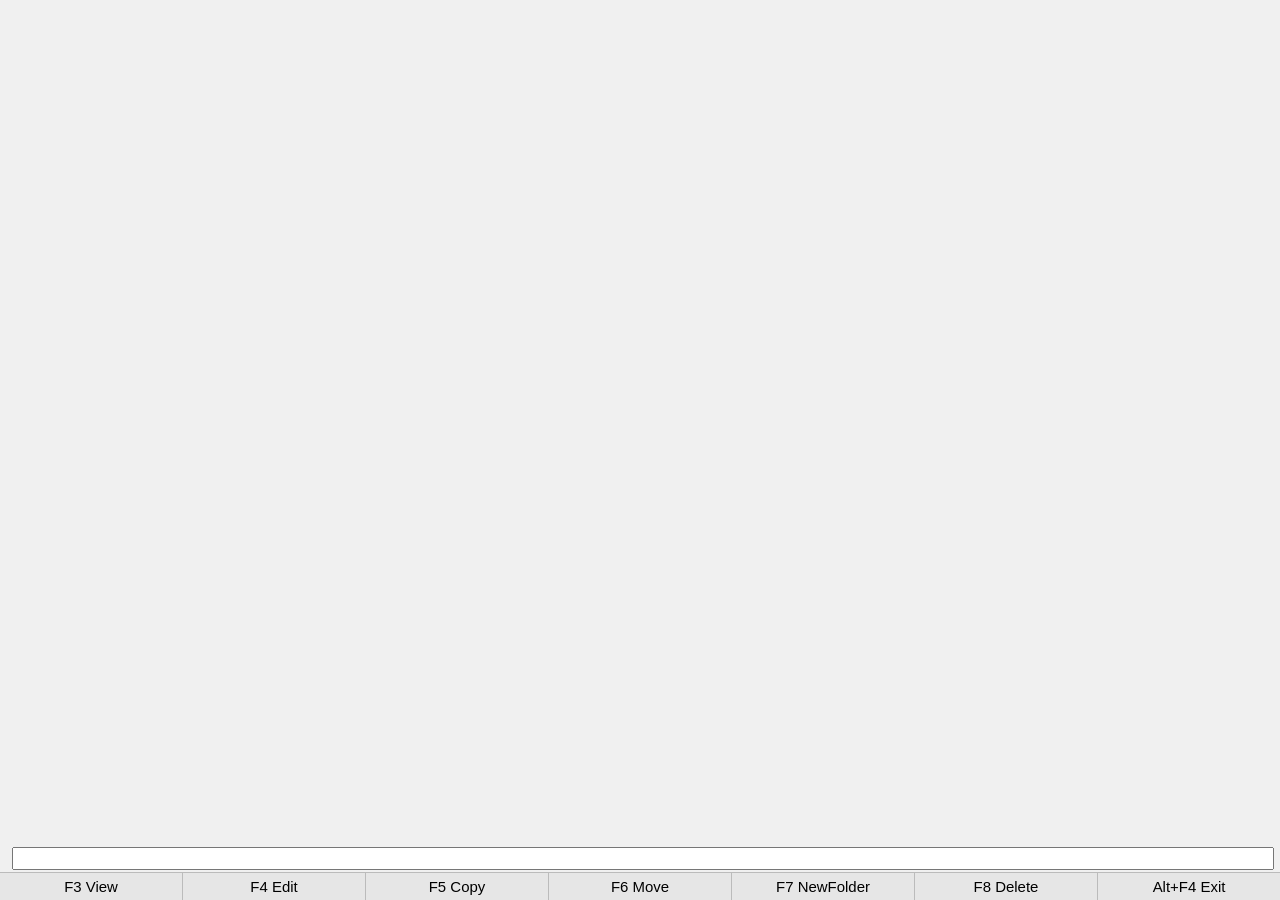
==== ui/index.html @ a7cdf6e3 "fxfm 0.1.0: first public version Total Commander-style dual-panel file manager for macOS (Rust + Tau" ====
<!doctype html>
<html lang="en">
<head>
<meta charset="utf-8">
<meta name="viewport" content="width=device-width, initial-scale=1">
<title>fxfm</title>
<link rel="stylesheet" href="style.css">
<script type="module" src="app.js"></script>
</head>
<body>
<div id="main">
  <div class="panes">
    <div id="left"></div>
    <div id="right"></div>
  </div>
  <div class="cmd" id="cmdline"><span class="prompt" id="prompt"></span><input id="cmdinput" type="text" spellcheck="false" autocomplete="off" aria-label="Command line"></div>
  <div class="player off" id="player" aria-live="polite">
    <span class="name"></span><span class="clock"></span><span class="codec"></span>
    <div class="bar" title="Click to seek"><div></div></div>
    <span class="close" title="Stop">×</span>
  </div>
  <div class="fkeys" id="fkeys">
    <div data-cmd="cm_view">F3 View</div>
    <div data-cmd="cm_edit">F4 Edit</div>
    <div data-cmd="cm_copy">F5 Copy</div>
    <div data-cmd="cm_move">F6 Move</div>
    <div data-cmd="cm_mkdir">F7 NewFolder</div>
    <div data-cmd="cm_delete">F8 Delete</div>
    <div data-cmd="cm_exit">Alt+F4 Exit</div>
  </div>
</div>
</body>
</html>
---- ui/style.css ----
:root {
  --c-normal: #ffffff;
  --c-hidden: #9a9a9a;
  --c-archive: #ff6a4d;
  --c-media: #8a8aff;
  --c-marked: #ff4d4d;
  --c-background: #000000;
  --c-cursor: #555555;
  --font-size: 17px;
  --row-h: 25px;
  --chrome: #f0f0f0;
  --chrome-font: calc(var(--font-size) * 0.88);
  --active: #2f6fd0;
}

html, body {
  margin: 0;
  height: 100%;
  overflow: hidden;
  background: var(--chrome);
  color: #000;
  font-family: -apple-system, "Segoe UI", sans-serif;
  font-size: var(--chrome-font);
  user-select: none;
  -webkit-user-select: none;
  cursor: default;
}

#main {
  display: flex;
  flex-direction: column;
  height: 100%;
}

.panes {
  flex: 1;
  min-height: 0;
  display: flex;
  gap: 4px;
  padding: 3px;
}

.pane {
  flex: 1 1 0;
  min-width: 0;
  display: flex;
  flex-direction: column;
}

.drives {
  display: flex;
  flex-wrap: wrap;
  gap: 4px;
  padding: 3px 2px;
}

.drive {
  padding: 1px 7px;
  border: 1px solid transparent;
  border-radius: 3px;
  white-space: nowrap;
}

.drive:hover { border-color: #bbb; }
.drive.on { background: #cfe3fb; border-color: #8ab4e8; }

.pathrow {
  display: flex;
  align-items: center;
  gap: 8px;
  padding: 2px 2px 3px;
  white-space: nowrap;
}

.combo {
  border: 1px solid #aaa;
  background: #fff;
  padding: 0 18px 0 6px;
  position: relative;
}

.combo::after {
  content: "⌄";
  position: absolute;
  right: 4px;
  top: -3px;
}

.pathrow .free {
  flex: 1;
  overflow: hidden;
  text-overflow: ellipsis;
}

.tool { padding: 0 4px; border: 1px solid transparent; }
.tool:hover { border-color: #bbb; }

.cur {
  background: #fff;
  font-size: calc(var(--font-size) * 0.82);
  padding: 1px 6px;
  border: 1px solid #999;
  white-space: nowrap;
  overflow: hidden;
  text-overflow: ellipsis;
}

.cur.active { background: var(--active); color: #fff; }

.list {
  flex: 1;
  min-height: 0;
  position: relative;
  overflow-y: auto;
  overflow-x: hidden;
  background: var(--c-background);
  font-size: var(--font-size);
  line-height: var(--row-h);
}

.spacer { width: 1px; }

.rows {
  position: absolute;
  top: 0;
  left: 0;
  right: 0;
  will-change: transform;
}

.r {
  height: var(--row-h);
  padding: 0 6px;
  white-space: nowrap;
  overflow: hidden;
  text-overflow: ellipsis;
  color: var(--c-normal);
}

.r i {
  font-style: normal;
  display: inline-block;
  width: 1.3em;
}

.r.hid { color: var(--c-hidden); }
.r.arc { color: var(--c-archive); }
.r.med { color: var(--c-media); }
.r.mark { color: var(--c-marked); font-weight: 600; }
.r.sel { background: var(--c-cursor); }
.r.droptarget { outline: 2px solid var(--active); outline-offset: -2px; }
.rows { -webkit-user-drag: none; }
.pane.droptarget { outline: 2px solid var(--active); outline-offset: 1px; }
body.dragging, body.dragging * { cursor: copy !important; }

.status {
  display: flex;
  gap: 20px;
  padding: 3px 6px;
  white-space: nowrap;
  min-height: 1.3em;
}

.status .n {
  flex: 1;
  overflow: hidden;
  text-overflow: ellipsis;
}

.cmd {
  display: flex;
  align-items: center;
  gap: 6px;
  padding: 2px 6px;
}

.cmd.off { display: none; }
.cmd .prompt { white-space: nowrap; }
.cmd input { flex: 1; font-size: var(--chrome-font); }

/* F3 audio: one thin row above the function keys while playing or after an error. */
.player {
  display: flex;
  align-items: center;
  gap: 10px;
  padding: 1px 6px;
  border-top: 1px solid #bbb;
  white-space: nowrap;
  font-size: calc(var(--chrome-font) * 0.92);
}
.player.off { display: none; }
.player.error { color: #b00000; }
.player .name { overflow: hidden; text-overflow: ellipsis; min-width: 4em; flex: 0 1 auto; }
.player .clock { font-variant-numeric: tabular-nums; }
.player .codec { color: #555; overflow: hidden; text-overflow: ellipsis; flex: 0 1 auto; }
.player .bar { flex: 1 1 8em; height: 4px; background: #d0d0d0; cursor: pointer; padding: 3px 0; background-clip: content-box; }
.player .bar.off { visibility: hidden; }
.player .bar > div { height: 100%; width: 0; background: var(--active); }
.player .close { cursor: pointer; padding: 0 4px; }
.player .close:hover { background: #d0d0d0; }

.fkeys {
  display: flex;
  background: #e6e6e6;
  border-top: 1px solid #bbb;
}

.fkeys div {
  flex: 1;
  text-align: center;
  padding: 5px 0;
  border-right: 1px solid #bbb;
}

.fkeys div:last-child { border-right: none; }
.fkeys div:active { background: #d0d0d0; }

/* Modal dialogs and popups (TC grey palette). */
.backdrop {
  position: fixed;
  inset: 0;
  background: rgba(0, 0, 0, 0.15);
  display: flex;
  align-items: center;
  justify-content: center;
  z-index: 10;
}

.backdrop.clear { background: transparent; display: block; }

.dialog {
  background: #f0f0f0;
  border: 1px solid #888;
  box-shadow: 0 8px 30px rgba(0, 0, 0, 0.35);
  min-width: 360px;
  max-width: 560px;
}

.dialog .title {
  background: #fff;
  padding: 6px 10px;
  border-bottom: 1px solid #ccc;
}

.dialog .body { padding: 12px; user-select: text; -webkit-user-select: text; }
.dialog .body p { margin: 0 0 8px; }
.dialog .body input { width: 100%; box-sizing: border-box; font-size: var(--chrome-font); }

.dialog .buttons {
  display: flex;
  justify-content: flex-end;
  gap: 8px;
  padding: 0 12px 12px;
}

.dialog button {
  font: inherit;
  min-width: 80px;
  padding: 3px 10px;
  background: #e1e1e1;
  border: 1px solid #adadad;
}

.dialog button:focus { outline: 1px dotted #000; border-color: #0078d7; }

.popup {
  position: absolute;
  background: #fff;
  border: 1px solid #888;
  box-shadow: 0 6px 20px rgba(0, 0, 0, 0.3);
  padding: 2px 0;
  min-width: 200px;
}

.popup .item { padding: 2px 12px; white-space: nowrap; }
.popup .item.sel { background: var(--active); color: #fff; }

.dialog .buttons { flex-wrap: wrap; }
.dialog .body p { overflow-wrap: anywhere; }

/* Progress dialog: current file, file-count bar, byte bar. */
.dialog.progress { width: 480px; }
.dialog.progress .body p { margin: 0 0 4px; }
.dialog.progress .current { white-space: nowrap; overflow: hidden; text-overflow: ellipsis; }

.bar {
  height: 14px;
  margin-bottom: 10px;
  background: #fff;
  border: 1px solid #adadad;
}

.bar .fill { height: 100%; width: 0; background: #06b025; }

/* Inline rename (F2) over the cursor row. */
.list input.rename {
  position: absolute;
  left: 0;
  right: 0;
  z-index: 1;
  box-sizing: border-box;
  margin: 0;
  padding: 0 6px 0 calc(6px + 1.3em);
  border: 1px solid var(--active);
  font: inherit;
  font-size: var(--font-size);
  background: #fff;
  color: #000;
  outline: none;
  user-select: text;
  -webkit-user-select: text;
}

/* F3 viewer window */
body.viewer {
  display: flex;
  flex-direction: column;
  background: #000;
  color: #fff;
  user-select: text;
  -webkit-user-select: text;
  cursor: auto;
}
#vbody {
  flex: 1;
  min-height: 0;
  overflow: auto;
  display: flex;
  position: relative;
}
.vtext {
  margin: 0;
  padding: 6px 10px;
  flex: 1;
  font-family: Menlo, Monaco, monospace;
  font-size: 14px;
  line-height: 1.35;
  white-space: pre;
  color: #fff;
  background: #000;
}
.vimage {
  max-width: 100%;
  max-height: 100%;
  margin: auto;
  object-fit: contain;
}
.vpdf {
  flex: 1;
  border: 0;
  background: #fff;
}
#vfind {
  background: var(--chrome);
  padding: 4px 8px;
}
#vfind[hidden] { display: none; }
#vfindinput { width: 260px; }
#vstatus {
  background: var(--chrome);
  color: #000;
  padding: 3px 10px;
  font-size: var(--chrome-font);
  white-space: nowrap;
  overflow: hidden;
  text-overflow: ellipsis;
}
.vbar {
  position: absolute;
  top: 8px;
  right: 24px;
  z-index: 1;
}

/* Hotlist popup (Ctrl+D). */
.popup .sep { border-top: 1px solid #c8c8c8; margin: 2px 0; }
.popup .item .arrow { float: right; margin-left: 24px; }
.popup .item u { text-decoration: underline; }

/* Hotlist configure dialog ("Change directory menu"). */
.dialog.hotcfg { width: 760px; max-width: 94vw; }
.hotmain { display: flex; gap: 8px; padding: 8px; }
.hotleft { flex: 1; min-width: 0; }
.hothead { display: flex; align-items: center; gap: 4px; margin-bottom: 2px; }
.hothead > span:first-child { flex: 1; }
.hothead .mv { min-width: 0; padding: 0 6px; }
.hothead .count { min-width: 2ch; text-align: right; }
.hotlist {
  height: 250px;
  overflow-y: auto;
  background: #fff;
  border: 1px solid #808080;
  margin-bottom: 8px;
}
.hotlist:focus { outline: 1px dotted #000; }
.hrow { padding: 1px 4px; white-space: pre; cursor: default; }
.hrow.sel { background: var(--active); color: #fff; }
.hrow.dropover { outline: 1px dashed #000; outline-offset: -1px; }
.hotfield { display: flex; align-items: center; gap: 6px; margin-bottom: 6px; }
.hotfield > label:first-child { width: 90px; }
.hotfield input[type="text"] { flex: 1; min-width: 0; font-size: var(--chrome-font); }
.hotfield .browse { min-width: 0; padding: 1px 8px; }
.hotfield.hide label { flex: none; }
.hotfield.hide .hidechar { flex: none; width: 2.2ch; text-align: center; }
.hotnote { margin-top: 2px; }
.hotbtns { display: flex; flex-direction: column; gap: 6px; width: 130px; padding-top: 18px; }
.hotbtns button { width: 100%; }
.hotbtns .gap { height: 24px; }
.hotbtns .def { border-color: #0078d7; }

/* Configuration → Keyboard / Options. */
.dialog.keycfg { width: 640px; max-width: 94vw; }
.dialog.optcfg { width: 600px; max-width: 94vw; }
.keyscroll {
  max-height: 60vh;
  overflow-y: auto;
  background: #fff;
  border: 1px solid #808080;
}
table.keys { width: 100%; border-collapse: collapse; }
table.keys th { position: sticky; top: 0; background: #e6e6e6; text-align: left; padding: 2px 6px; font-weight: normal; }
table.keys td { padding: 2px 6px; border-top: 1px solid #eee; vertical-align: middle; }
table.keys td:last-child { text-align: right; white-space: nowrap; }
table.keys td button { min-width: 0; padding: 0 8px; }
.chip {
  display: inline-flex;
  align-items: center;
  gap: 2px;
  margin: 1px 4px 1px 0;
  padding: 0 0 0 6px;
  background: #e8eef8;
  border: 1px solid #a8b8d8;
  border-radius: 3px;
  white-space: nowrap;
}
.chip button.x { min-width: 0; padding: 0 5px; border: 0; background: transparent; }
.warn { background: #fff4b8; border: 1px solid #d8c060; padding: 8px; margin-bottom: 8px; }
.warn p { margin: 0 0 6px; }
.dialog.capture .keyname { font-weight: bold; }
.dialog .note { color: #555; }
.dialog fieldset { border: 1px solid #c8c8c8; margin: 0 0 8px; padding: 4px 8px 8px; }
.dialog fieldset .line { display: flex; align-items: center; gap: 6px; margin: 3px 0; }
.dialog fieldset .line input[type="text"] { flex: 1; min-width: 0; width: auto; }
.dialog fieldset .line select { flex: 1; min-width: 0; }
.dialog fieldset .opt { display: flex; align-items: center; gap: 4px; margin: 3px 0; }
.dialog fieldset .opt input[type="number"] { width: 5em; }
.dialog fieldset .path { margin: 4px 0; overflow-wrap: anywhere; }
.dialog .colors { display: grid; grid-template-columns: 1fr 1fr; gap: 4px 12px; margin-bottom: 6px; }
.dialog .colors .color { display: flex; align-items: center; gap: 6px; }
.dialog .colors input[type="color"] { width: 36px; height: 22px; padding: 0; }
.dialog fieldset input[type="radio"],
.dialog fieldset input[type="checkbox"] { width: auto; margin: 0; }

/* Connect to server (Ctrl+F), connection editor, password prompts. */
.dialog.danger .title { color: #c00000; font-weight: bold; }
.dialog .error { color: #c00000; }
.dialog .error[hidden] { display: none; }
.dialog .body p.gap, .dialog .body label.gap { margin-top: 8px; }
.dialog .check { display: flex; align-items: center; gap: 4px; }
.dialog .check input[type="checkbox"] { width: auto; margin: 0; }
.dialog.srvcfg { width: 600px; }
.srvlist { height: 300px; }
.srow .twisty { display: inline-block; width: 1.2em; text-align: center; }
.dialog.srvask { width: 380px; }
.dialog.srvedit { width: 520px; }
.srvfield { display: flex; align-items: center; gap: 6px; margin-bottom: 6px; }
.srvfield[hidden] { display: none; }
.srvfield > label:first-child { width: 110px; flex: none; }
.dialog .srvfield input[type="text"],
.dialog .srvfield input[type="password"] { flex: 1; min-width: 0; width: auto; }
.dialog .srvfield input.port { width: 7em; flex: none; }
.dialog .srvfield .check { flex: none; }
.dialog .srvfield .browse { min-width: 0; padding: 1px 8px; }
.dialog.busy { min-width: 280px; }

/* Change attributes (cm_chmod). */
.dialog.chmod { width: 380px; }
.dialog .srvfield input.octal { width: 6em; flex: none; font-family: monospace; }
.rwx { display: grid; grid-template-columns: 110px repeat(3, 70px); gap: 4px 0; align-items: center; }
.rwx .head { text-align: center; color: #555; }
.dialog .rwx input[type="checkbox"] { width: auto; margin: 0 auto; }
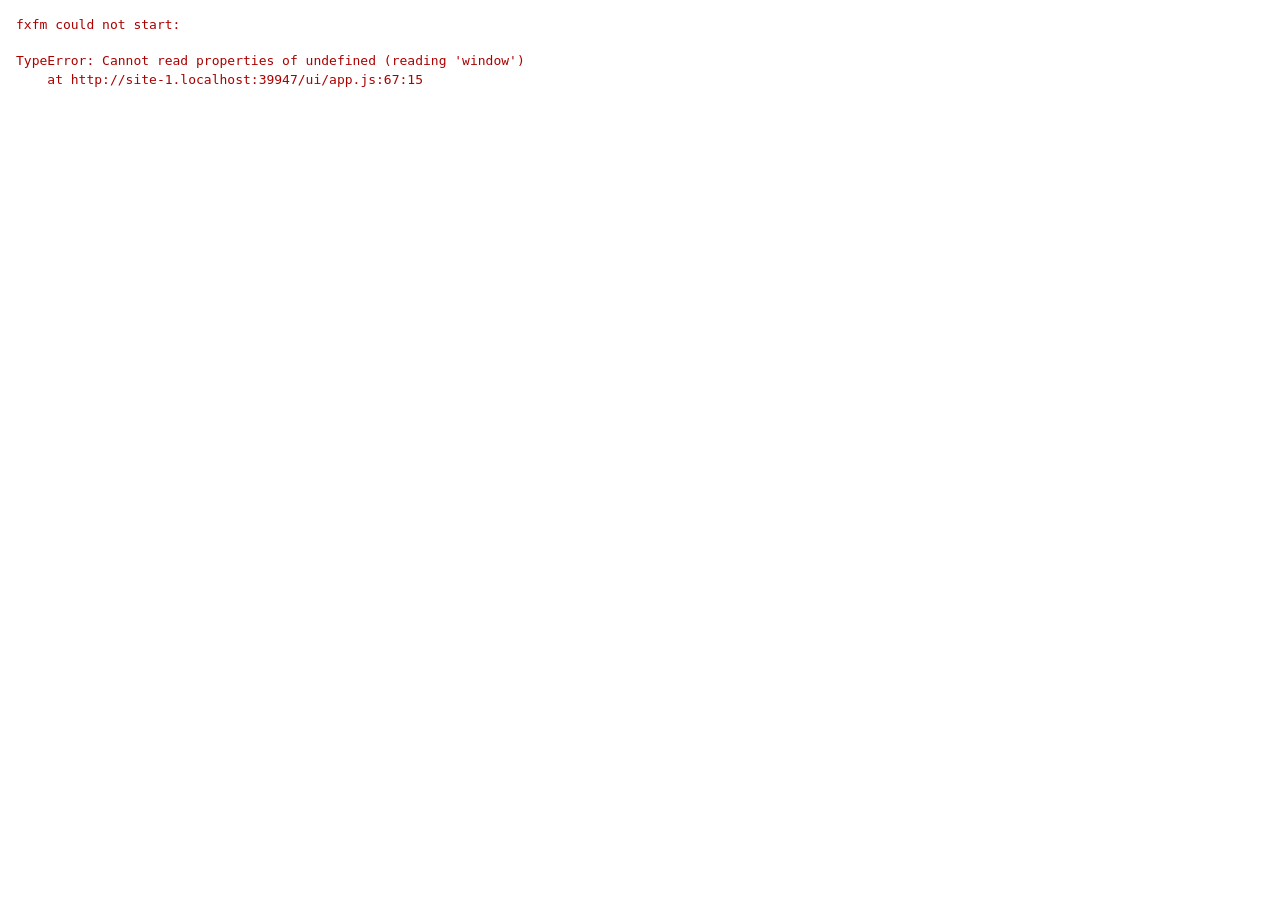
==== commit 11305e1f: "fxfm 0.1.1 - Pack files into zip (Option+F5), optional password (AES-256 or ZipCrypto) - Configurati" ====
--- a/ui/index.html
+++ b/ui/index.html
@@ -5,6 +5,7 @@
 <meta name="viewport" content="width=device-width, initial-scale=1">
 <title>fxfm</title>
 <link rel="stylesheet" href="style.css">
+<script src="bootguard.js"></script>
 <script type="module" src="app.js"></script>
 </head>
 <body>
@@ -26,7 +27,7 @@
     <div data-cmd="cm_move">F6 Move</div>
     <div data-cmd="cm_mkdir">F7 NewFolder</div>
     <div data-cmd="cm_delete">F8 Delete</div>
-    <div data-cmd="cm_exit">Alt+F4 Exit</div>
+    <div data-cmd="cm_exit" data-combo="Alt+F4" data-label="Exit">⌥F4 Exit</div>
   </div>
 </div>
 </body>
--- a/ui/style.css
+++ b/ui/style.css
@@ -147,7 +147,11 @@
 .r.arc { color: var(--c-archive); }
 .r.med { color: var(--c-media); }
 .r.mark { color: var(--c-marked); font-weight: 600; }
-.r.sel { background: var(--c-cursor); }
+/* Cursor row: filled with an accent bar in the active panel, only outlined in the other one,
+   so the active side is obvious at a glance (also after the window regains focus). */
+.pane.active .r.sel { background: var(--c-cursor); box-shadow: inset 4px 0 0 var(--active); }
+.pane:not(.active) .r.sel { background: transparent; outline: 1px dashed #8a8a8a; outline-offset: -1px; }
+.pane.active .list { box-shadow: inset 0 2px 0 var(--active); }
 .r.droptarget { outline: 2px solid var(--active); outline-offset: -2px; }
 .rows { -webkit-user-drag: none; }
 .pane.droptarget { outline: 2px solid var(--active); outline-offset: 1px; }
@@ -410,6 +414,9 @@
 
 /* Configuration → Keyboard / Options. */
 .dialog.keycfg { width: 640px; max-width: 94vw; }
+.dialog.keycfg .mods { margin-bottom: 8px; }
+.dialog.keycfg .mods .line { display: flex; align-items: center; gap: 6px; margin: 3px 0; }
+.dialog.keycfg .mods .line span { width: 11em; }
 .dialog.optcfg { width: 600px; max-width: 94vw; }
 .keyscroll {
   max-height: 60vh;
@@ -459,6 +466,12 @@
 .dialog .check { display: flex; align-items: center; gap: 4px; }
 .dialog .check input[type="checkbox"] { width: auto; margin: 0; }
 .dialog.srvcfg { width: 600px; }
+.dialog.pack { width: 520px; max-width: 94vw; }
+.dialog.pack .line { display: flex; align-items: center; gap: 6px; margin: 6px 0 0; }
+.dialog.pack .line span { width: 9em; flex: none; }
+.dialog.pack .line input, .dialog.pack .line select { flex: 1; min-width: 0; width: auto; }
+.dialog.pack .pw[hidden] { display: none; }
+.dialog.pack .pw .note { margin: 4px 0 0; font-size: 0.9em; }
 .srvlist { height: 300px; }
 .srow .twisty { display: inline-block; width: 1.2em; text-align: center; }
 .dialog.srvask { width: 380px; }
@@ -479,3 +492,5 @@
 .rwx { display: grid; grid-template-columns: 110px repeat(3, 70px); gap: 4px 0; align-items: center; }
 .rwx .head { text-align: center; color: #555; }
 .dialog .rwx input[type="checkbox"] { width: auto; margin: 0 auto; }
+
+.boot-error { position: fixed; inset: 0; z-index: 1000; margin: 0; padding: 16px; background: #fff; color: #a00; font: 13px/1.4 ui-monospace, monospace; white-space: pre-wrap; overflow: auto; }
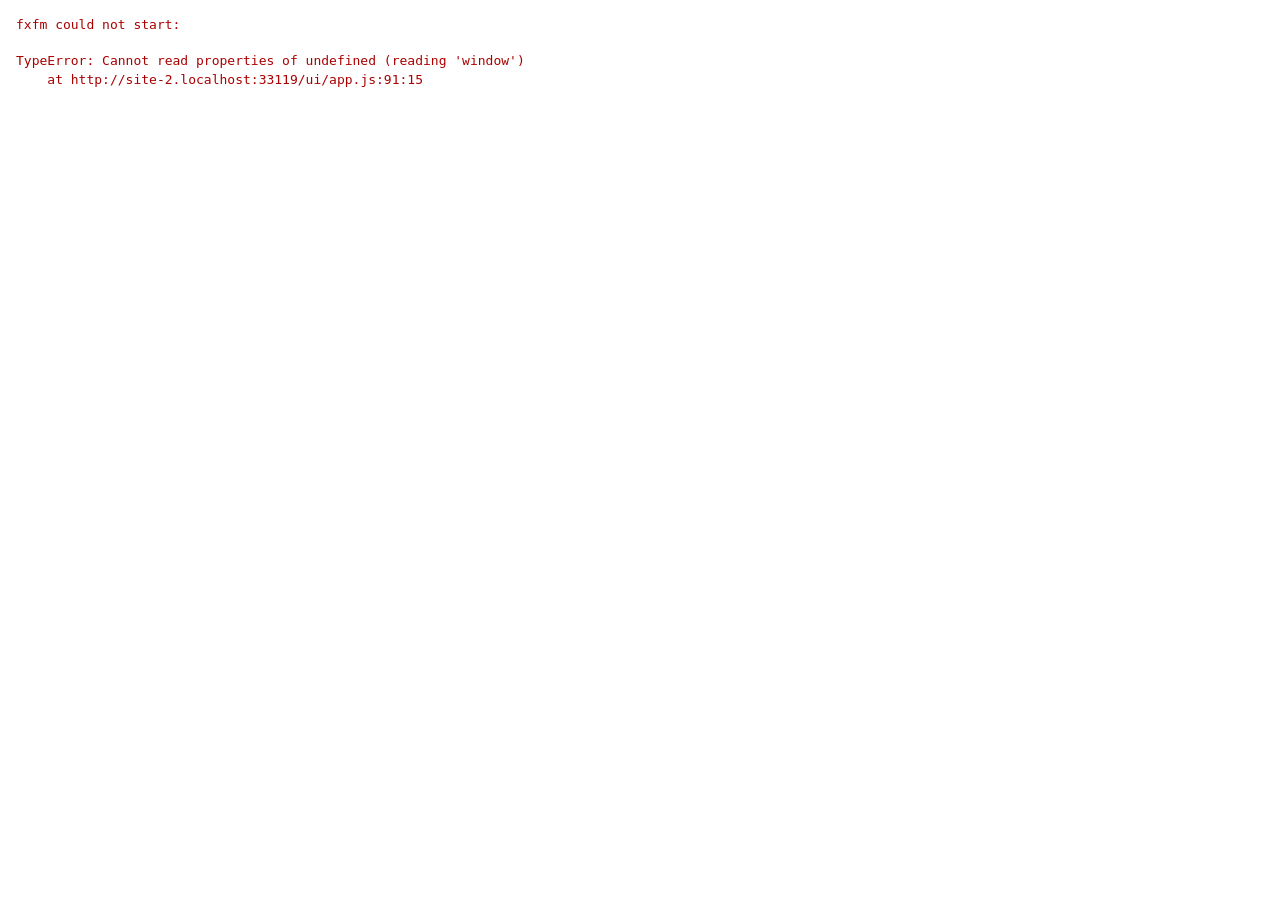
==== commit a8438395: "fxfm 0.1.2 Search (Alt+F7) with its own index in a separate Find files window, quick search, multi-r" ====
--- a/ui/index.html
+++ b/ui/index.html
@@ -16,8 +16,9 @@
   </div>
   <div class="cmd" id="cmdline"><span class="prompt" id="prompt"></span><input id="cmdinput" type="text" spellcheck="false" autocomplete="off" aria-label="Command line"></div>
   <div class="player off" id="player" aria-live="polite">
-    <span class="name"></span><span class="clock"></span><span class="codec"></span>
+    <span class="pp" title="Pause">⏸</span><span class="name"></span><span class="clock"></span><span class="codec"></span>
     <div class="bar" title="Click to seek"><div></div></div>
+    <input class="vol" type="range" min="0" max="100" step="1" title="Volume" aria-label="Volume">
     <span class="close" title="Stop">×</span>
   </div>
   <div class="fkeys" id="fkeys">
--- a/ui/style.css
+++ b/ui/style.css
@@ -1,11 +1,6 @@
 :root {
-  --c-normal: #ffffff;
-  --c-hidden: #9a9a9a;
-  --c-archive: #ff6a4d;
-  --c-media: #8a8aff;
-  --c-marked: #ff4d4d;
+  --c-font: #ffffff;
   --c-background: #000000;
-  --c-cursor: #555555;
   --font-size: 17px;
   --row-h: 25px;
   --chrome: #f0f0f0;
@@ -134,7 +129,7 @@
   white-space: nowrap;
   overflow: hidden;
   text-overflow: ellipsis;
-  color: var(--c-normal);
+  color: var(--c-font);
 }
 
 .r i {
@@ -143,16 +138,14 @@
   width: 1.3em;
 }
 
-.r.hid { color: var(--c-hidden); }
-.r.arc { color: var(--c-archive); }
-.r.med { color: var(--c-media); }
-.r.mark { color: var(--c-marked); font-weight: 600; }
-/* Cursor row: filled with an accent bar in the active panel, only outlined in the other one,
-   so the active side is obvious at a glance (also after the window regains focus). */
-.pane.active .r.sel { background: var(--c-cursor); box-shadow: inset 4px 0 0 var(--active); }
-.pane:not(.active) .r.sel { background: transparent; outline: 1px dashed #8a8a8a; outline-offset: -1px; }
+/* Row text, background and cursor bar / frame colors are inline styles from `rowStyle` (lib.mjs):
+   the active panel's cursor is a bar or a frame (Configuration → Colors), the inactive one's
+   only a dashed frame, so the active side is obvious at a glance. */
+.r.mark { font-weight: 600; }
+.r.sel { outline-offset: -1px; }
+.pane.active .r.sel { box-shadow: inset 4px 0 0 var(--active); }
 .pane.active .list { box-shadow: inset 0 2px 0 var(--active); }
-.r.droptarget { outline: 2px solid var(--active); outline-offset: -2px; }
+.r.droptarget { outline: 2px solid var(--active) !important; outline-offset: -2px; }
 .rows { -webkit-user-drag: none; }
 .pane.droptarget { outline: 2px solid var(--active); outline-offset: 1px; }
 body.dragging, body.dragging * { cursor: copy !important; }
@@ -164,6 +157,24 @@
   white-space: nowrap;
   min-height: 1.3em;
 }
+
+.status { position: relative; }
+.status .quicksearch {
+  position: absolute;
+  left: 4px;
+  bottom: 100%;
+  margin-bottom: 2px;
+  padding: 1px 6px;
+  min-width: 8em;
+  background: var(--qs-bg, #ffffe1);
+  color: #000;
+  border: 1px solid #808080;
+  box-shadow: 1px 1px 3px rgba(0, 0, 0, 0.25);
+  white-space: pre;
+  z-index: 5;
+}
+.status .quicksearch.miss { color: #c00000; }
+.status .quicksearch[hidden] { display: none; }
 
 .status .n {
   flex: 1;
@@ -201,6 +212,11 @@
 .player .bar.off { visibility: hidden; }
 .player .bar > div { height: 100%; width: 0; background: var(--active); }
 .player .close { cursor: pointer; padding: 0 4px; }
+.player .pp { cursor: pointer; padding: 0 4px; min-width: 1.2em; text-align: center; }
+.player .pp:hover { background: #d0d0d0; }
+.player .pp.off { visibility: hidden; }
+.player.paused .clock, .player.paused .name { color: #777; }
+.player .vol { width: 6em; flex: none; margin: 0; }
 .player .close:hover { background: #d0d0d0; }
 
 .fkeys {
@@ -417,7 +433,9 @@
 .dialog.keycfg .mods { margin-bottom: 8px; }
 .dialog.keycfg .mods .line { display: flex; align-items: center; gap: 6px; margin: 3px 0; }
 .dialog.keycfg .mods .line span { width: 11em; }
-.dialog.optcfg { width: 600px; max-width: 94vw; }
+.dialog.keycfg .mods .hint { color: #555; font-size: 0.9em; margin: 4px 0; max-width: 46em; }
+.dialog.optcfg { width: 700px; max-width: 94vw; }
+.dialog.optcfg .body { max-height: 78vh; overflow-y: auto; }
 .keyscroll {
   max-height: 60vh;
   overflow-y: auto;
@@ -455,6 +473,22 @@
 .dialog .colors { display: grid; grid-template-columns: 1fr 1fr; gap: 4px 12px; margin-bottom: 6px; }
 .dialog .colors .color { display: flex; align-items: center; gap: 6px; }
 .dialog .colors input[type="color"] { width: 36px; height: 22px; padding: 0; }
+.dialog .colors .color .opt { margin: 0 0 0 4px; }
+.colormain { display: flex; gap: 12px; align-items: flex-start; }
+.colorleft { flex: 1; min-width: 0; }
+.colorleft .line button { flex: none; }
+.colorexample { width: 190px; flex: none; }
+.colorexample .exbox { border: 1px solid #808080; font-size: var(--font-size); line-height: var(--row-h); }
+.colorexample .r.sel { box-shadow: inset 4px 0 0 var(--active); }
+
+/* Define colors by file type (looks like the hotlist dialog; rows in their own colors). */
+.dialog.typecfg { width: 640px; }
+.typelist .trow { white-space: nowrap; overflow: hidden; text-overflow: ellipsis; }
+.typelist .trow.sel { box-shadow: inset 4px 0 0 var(--active); }
+.typelist .trow.dropover { outline: 1px dashed #fff; }
+.dialog.ruleedit { width: 520px; }
+.dialog.ruleedit .srvfield > label:first-child { width: 150px; }
+.dialog.ruleedit input[type="color"] { width: 48px; height: 24px; padding: 0; }
 .dialog fieldset input[type="radio"],
 .dialog fieldset input[type="checkbox"] { width: auto; margin: 0; }
 
@@ -494,3 +528,136 @@
 .dialog .rwx input[type="checkbox"] { width: auto; margin: 0 auto; }
 
 .boot-error { position: fixed; inset: 0; z-index: 1000; margin: 0; padding: 16px; background: #fff; color: #a00; font: 13px/1.4 ui-monospace, monospace; white-space: pre-wrap; overflow: auto; }
+
+/* Find files (Alt+F7): its own window (search.html); the dialog box fills it. */
+.dialog.search {
+  position: relative;
+  display: flex;
+  flex-direction: column;
+  overflow: hidden;
+}
+.dialog.search.window {
+  width: 100%;
+  height: 100%;
+  min-width: 0;
+  max-width: none;
+  box-sizing: border-box;
+  border: none;
+  box-shadow: none;
+}
+.dialog.search .body { display: flex; flex-direction: column; gap: 4px; flex: 1 1 auto; min-height: 0; }
+.dialog.search .body p { margin: 0; }
+.dialog.search .line { display: flex; align-items: center; gap: 8px; }
+.dialog.search .line > span:first-child { width: 4em; flex: none; }
+.dialog.search .line input[type="text"] { flex: 1; min-width: 0; width: auto; }
+.dialog.search .opt { display: inline-flex; align-items: center; gap: 4px; }
+.dialog.search .opt input { width: auto; margin: 0; }
+.dialog.search [hidden] { display: none !important; }
+.dialog.search .fda { display: flex; align-items: center; gap: 8px; }
+.dialog.search .fda button { min-width: 0; }
+.dialog.search .results {
+  position: relative;
+  flex: 1 1 auto;
+  min-height: 120px;
+  overflow: auto;
+  background: #fff;
+  border: 1px solid #808080;
+  margin-top: 4px;
+  user-select: none;
+  -webkit-user-select: none;
+}
+.dialog.search .fhead, .frow {
+  display: grid;
+  grid-template-columns: var(--rcols);
+  column-gap: 8px;
+  width: max-content;
+  min-width: 100%;
+  box-sizing: border-box;
+  padding: 1px 4px;
+  white-space: nowrap;
+}
+.dialog.search .fhead {
+  position: sticky;
+  top: 0;
+  z-index: 1;
+  background: #f0f0f0;
+  border-bottom: 1px solid #b0b0b0;
+  padding-top: 2px;
+  padding-bottom: 2px;
+  cursor: default;
+}
+.dialog.search .fhead .h { position: relative; min-width: 0; overflow: hidden; text-overflow: ellipsis; }
+.dialog.search .fhead .grip { position: absolute; top: -2px; bottom: -2px; right: 0; width: 6px; cursor: col-resize; border-right: 1px solid #c8c8c8; }
+.dialog.search .fhead .h.size, .frow .size { text-align: right; }
+.dialog.search .frows { width: max-content; min-width: 100%; }
+.frow { cursor: default; }
+.frow > span { min-width: 0; overflow: hidden; text-overflow: ellipsis; }
+.frow .folder, .frow .size, .frow .date { color: #444; }
+.frow .size, .frow .date { font-variant-numeric: tabular-nums; }
+.frow.dir .name { font-weight: bold; }
+.frow.stale, .frow.stale > span { color: #999; }
+.frow.mark, .frow.mark > span { background: #c9d7f2; }
+.frow.sel, .frow.sel > span { background: var(--active); color: #fff; }
+.frow.sel.stale { background: #8aa6d6; }
+.dialog.search .colmenu {
+  position: absolute;
+  z-index: 3;
+  display: flex;
+  flex-direction: column;
+  gap: 2px;
+  padding: 6px 10px;
+  background: #fff;
+  border: 1px solid #888;
+  box-shadow: 0 4px 12px rgba(0, 0, 0, 0.25);
+}
+.dialog.search .sfoot { display: flex; align-items: center; gap: 8px; }
+.dialog.search .sfoot button { min-width: 0; flex: none; }
+.dialog.search .sstatus { flex: 1; min-width: 0; white-space: nowrap; overflow: hidden; text-overflow: ellipsis; }
+.dialog.search .sstatus.msg { color: #c00000; }
+.dialog.search .buttons { align-items: center; }
+.dialog.search .buttons .hint { flex: 1; color: #555; white-space: pre; }
+
+.dialog fieldset .svol { justify-content: space-between; }
+.dialog fieldset .sex .line .path { flex: 1; margin: 0; }
+.dialog fieldset .sdenied .path { margin: 1px 0; font-size: 0.9em; }
+
+/* Multi-rename (Ctrl+M). */
+.dialog.mrename {
+  width: 900px;
+  max-width: 96vw;
+  height: 76vh;
+  max-height: 96vh;
+  min-width: 560px;
+  min-height: 380px;
+  display: flex;
+  flex-direction: column;
+  resize: both;
+  overflow: hidden;
+}
+.dialog.mrename .body { display: flex; flex-direction: column; gap: 6px; flex: 1 1 auto; min-height: 0; }
+.dialog.mrename .body p { margin: 0; }
+.dialog.mrename .line { display: flex; align-items: center; gap: 6px; flex-wrap: wrap; }
+.dialog.mrename .line > span:first-child { width: 4.5em; flex: none; }
+.dialog.mrename .line .lbl { flex: none; margin-left: 6px; }
+.dialog.mrename .line select { flex: 0 1 auto; }
+.dialog.mrename .line button { min-width: 0; }
+.dialog.mrename .line input[type="text"] { flex: 1; min-width: 6em; width: auto; }
+.dialog.mrename .line input.short { flex: 0 0 7em; }
+.dialog.mrename .line input.num { flex: 0 0 3.5em; min-width: 0; }
+.dialog.mrename .opt { display: inline-flex; align-items: center; gap: 4px; }
+.dialog.mrename .opt input { width: auto; margin: 0; }
+.dialog.mrename .note { color: #555; font-size: 0.9em; white-space: pre-wrap; }
+.dialog.mrename .mrlist { flex: 1 1 auto; min-height: 120px; overflow: auto; background: #fff; border: 1px solid #808080; user-select: none; -webkit-user-select: none; }
+.mrrow { display: grid; grid-template-columns: 1fr 1fr; column-gap: 12px; padding: 1px 4px; white-space: nowrap; }
+.mrrow > span { min-width: 0; overflow: hidden; text-overflow: ellipsis; }
+.mrrow.head { position: sticky; top: 0; background: #f0f0f0; border-bottom: 1px solid #b0b0b0; }
+.mrrow.changed > span:last-child { color: #0645ad; }
+.mrrow.bad > span:last-child { color: #c00000; }
+.dialog.mrename .sstatus { white-space: nowrap; overflow: hidden; text-overflow: ellipsis; }
+.dialog.mrename .sstatus.msg { color: #c00000; }
+.dialog.mrename .buttons .spacer { flex: 1; }
+.dialog.mrename [hidden] { display: none !important; }
+
+/* Downloading an archive from a server. */
+.dlbar { height: 6px; background: #d0d0d0; margin-top: 6px; }
+.dlbar > div { height: 100%; width: 0; background: var(--active); }
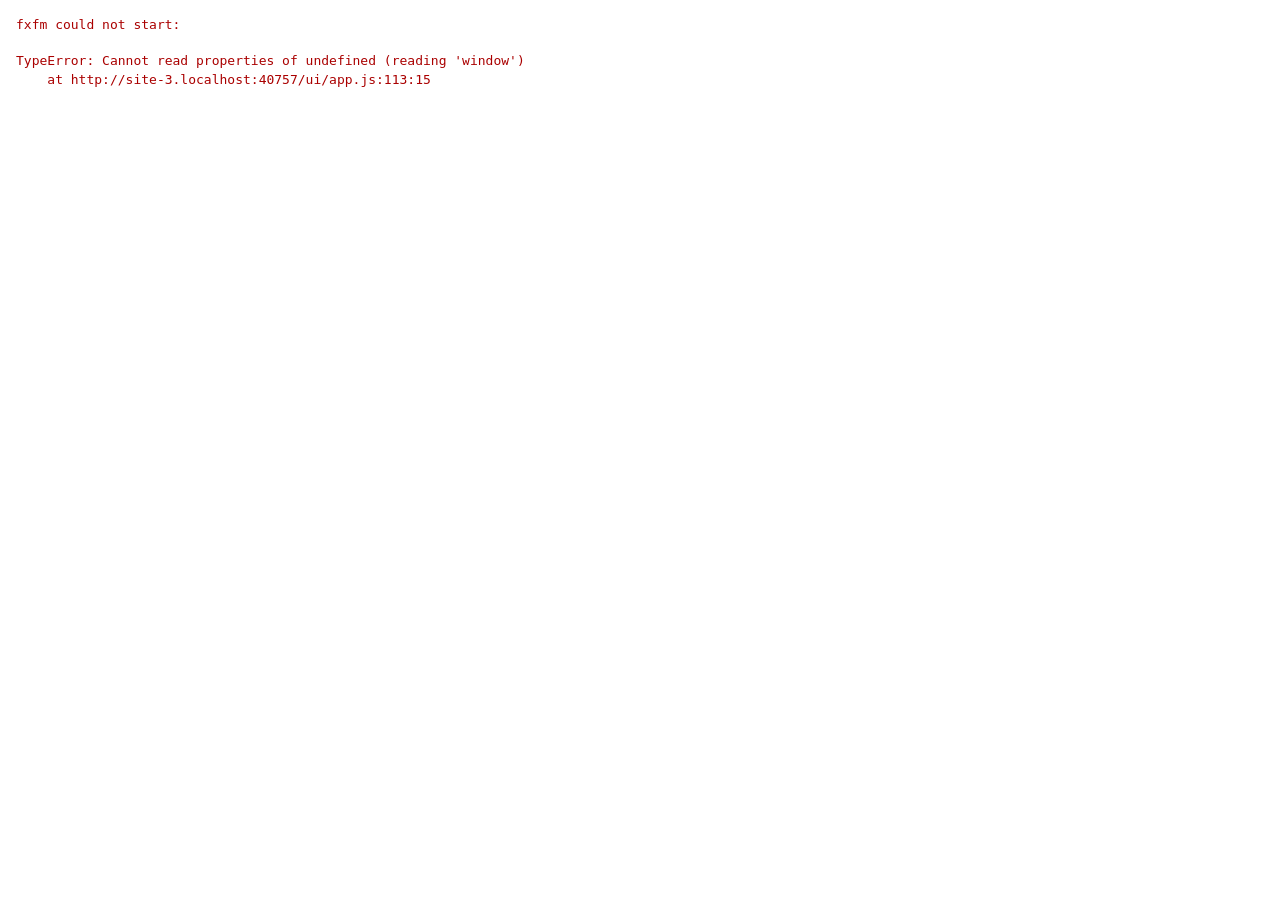
==== commit fcc35e7b: "fxfm 0.1.28: Linux packages, background operations, TC habits - Linux: Debian packages for amd64 and" ====
--- a/ui/index.html
+++ b/ui/index.html
@@ -12,6 +12,7 @@
 <div id="main">
   <div class="panes">
     <div id="left"></div>
+    <div class="splitter" id="splitter" title="Drag to change the panels' widths; double-click: 50/50; right-click: fixed splits"></div>
     <div id="right"></div>
   </div>
   <div class="cmd" id="cmdline"><span class="prompt" id="prompt"></span><input id="cmdinput" type="text" spellcheck="false" autocomplete="off" aria-label="Command line"></div>
@@ -20,6 +21,10 @@
     <div class="bar" title="Click to seek"><div></div></div>
     <input class="vol" type="range" min="0" max="100" step="1" title="Volume" aria-label="Volume">
     <span class="close" title="Stop">×</span>
+  </div>
+  <div class="jobs off" id="jobs" aria-live="polite" title="Operations running in the background: click to see the progress">
+    <span class="what"></span><div class="bar"><div></div></div>
+    <span class="clear" title="Remove the queued operations" hidden>×</span>
   </div>
   <div class="fkeys" id="fkeys">
     <div data-cmd="cm_view">F3 View</div>
--- a/ui/style.css
+++ b/ui/style.css
@@ -6,6 +6,44 @@
   --chrome: #f0f0f0;
   --chrome-font: calc(var(--font-size) * 0.88);
   --active: #2f6fd0;
+  /* Window chrome (dialogs, bars, menus); dark values below follow the system appearance. */
+  --text: #000;
+  --muted: #555;
+  --field: #fff;
+  --chrome2: #e6e6e6;
+  --button: #e1e1e1;
+  --hover: #d0d0d0;
+  --border: #888;
+  --line: #ccc;
+  --error: #c00000;
+  --soft: #cfe3fb;
+  --soft-border: #8ab4e8;
+  --warn-bg: #fff4b8;
+  --warn-border: #d8c060;
+  --tip: #ffffe1;
+  --link: #0645ad;
+}
+
+@media (prefers-color-scheme: dark) {
+  :root {
+    color-scheme: dark;
+    --chrome: #2b2b2b;
+    --text: #e6e6e6;
+    --muted: #a8a8a8;
+    --field: #1e1e1e;
+    --chrome2: #333;
+    --button: #3d3d3d;
+    --hover: #4a4a4a;
+    --border: #5c5c5c;
+    --line: #454545;
+    --error: #ff6b6b;
+    --soft: #2c4266;
+    --soft-border: #4a6aa0;
+    --warn-bg: #4a4020;
+    --warn-border: #806a20;
+    --tip: #4a4630;
+    --link: #7aa7ff;
+  }
 }
 
 html, body {
@@ -13,7 +51,7 @@
   height: 100%;
   overflow: hidden;
   background: var(--chrome);
-  color: #000;
+  color: var(--text);
   font-family: -apple-system, "Segoe UI", sans-serif;
   font-size: var(--chrome-font);
   user-select: none;
@@ -31,9 +69,13 @@
   flex: 1;
   min-height: 0;
   display: flex;
-  gap: 4px;
   padding: 3px;
 }
+
+/* Between the panels: drag to change their widths, double-click for 50/50. */
+.splitter { flex: none; width: 4px; cursor: col-resize; }
+.splitter:hover, .splitter.drag { background: var(--hover); }
+body.splitting, body.splitting * { cursor: col-resize !important; user-select: none; }
 
 .pane {
   flex: 1 1 0;
@@ -56,8 +98,8 @@
   white-space: nowrap;
 }
 
-.drive:hover { border-color: #bbb; }
-.drive.on { background: #cfe3fb; border-color: #8ab4e8; }
+.drive:hover { border-color: var(--border); }
+.drive.on { background: var(--soft); border-color: var(--soft-border); }
 
 .pathrow {
   display: flex;
@@ -68,8 +110,8 @@
 }
 
 .combo {
-  border: 1px solid #aaa;
-  background: #fff;
+  border: 1px solid var(--border);
+  background: var(--field);
   padding: 0 18px 0 6px;
   position: relative;
 }
@@ -88,19 +130,23 @@
 }
 
 .tool { padding: 0 4px; border: 1px solid transparent; }
-.tool:hover { border-color: #bbb; }
+.tool:hover { border-color: var(--border); }
 
 .cur {
-  background: #fff;
+  background: var(--field);
   font-size: calc(var(--font-size) * 0.82);
   padding: 1px 6px;
-  border: 1px solid #999;
+  border: 1px solid var(--border);
   white-space: nowrap;
   overflow: hidden;
   text-overflow: ellipsis;
 }
 
 .cur.active { background: var(--active); color: #fff; }
+
+.list, .status, .cur {
+  font-family: var(--list-font, inherit);
+}
 
 .list {
   flex: 1;
@@ -137,6 +183,19 @@
   display: inline-block;
   width: 1.3em;
 }
+.r i img { width: 1.1em; height: 1.1em; vertical-align: -0.2em; }
+.r i .glyph { display: inline-block; width: 1.1em; height: 1.1em; vertical-align: -0.2em; background: currentColor; -webkit-mask: center / contain no-repeat; mask: center / contain no-repeat; }
+/* Drawn icons (Options → View → Icons: Classic / Outline). */
+.r i svg.ic { width: 1.1em; height: 1.1em; vertical-align: -0.2em; stroke-width: 1; stroke-linejoin: round; }
+.r i svg.ic.outline { fill: none; stroke: currentColor; }
+.r i svg.ic.outline .play { fill: currentColor; stroke: none; }
+.r i svg.ic.classic { stroke: #6b5a2e; }
+.r i svg.ic.classic.folder { fill: #f2c14e; stroke: #a87d1e; }
+.r i svg.ic.classic.file, .r i svg.ic.classic.med { fill: #f7f7f2; stroke: #8a8a8a; }
+.r i svg.ic.classic.arc { fill: #e6d3a3; stroke: #8a6d3b; }
+.r i svg.ic.classic.up { fill: #9ab7e6; stroke: #4a6aa0; }
+.r i svg.ic.classic .fold, .r i svg.ic.classic .mark { fill: none; }
+.r i svg.ic.classic .play { fill: #2f6fd0; stroke: none; }
 
 /* Row text, background and cursor bar / frame colors are inline styles from `rowStyle` (lib.mjs):
    the active panel's cursor is a bar or a frame (Configuration → Colors), the inactive one's
@@ -166,21 +225,29 @@
   margin-bottom: 2px;
   padding: 1px 6px;
   min-width: 8em;
-  background: var(--qs-bg, #ffffe1);
-  color: #000;
-  border: 1px solid #808080;
+  background: var(--qs-bg, var(--tip));
+  color: var(--text);
+  border: 1px solid var(--border);
   box-shadow: 1px 1px 3px rgba(0, 0, 0, 0.25);
   white-space: pre;
   z-index: 5;
 }
-.status .quicksearch.miss { color: #c00000; }
+.status .quicksearch.miss { color: var(--error); }
 .status .quicksearch[hidden] { display: none; }
 
 .status .n {
   flex: 1;
+  /* A narrow panel still shows the start of the name; the columns give way instead. */
+  min-width: 8ch;
   overflow: hidden;
   text-overflow: ellipsis;
 }
+/* Size, date and mode keep their place whatever the row shows (<DIR>, a long size); only a
+   panel too narrow for all of them makes them narrower (clipped, still in fixed places). */
+.status .s, .status .d, .status .m { flex: 0 1 auto; min-width: 0; overflow: hidden; font-variant-numeric: tabular-nums; }
+.status .s { width: 14ch; text-align: right; }
+.status .d { width: 16ch; }
+.status .m { width: 10ch; }
 
 .cmd {
   display: flex;
@@ -190,6 +257,12 @@
 }
 
 .cmd.off { display: none; }
+body.nodrives .drives { display: none; }
+body.nohead .pathrow, body.nohead .cur { display: none; }
+body.nofkeys .fkeys { display: none; }
+/* Without the status line the row takes no space; the quick search box (above it) still shows. */
+body.nofoot .status { height: 0; min-height: 0; padding: 0; overflow: visible; border: 0; }
+body.nofoot .status > span { display: none; }
 .cmd .prompt { white-space: nowrap; }
 .cmd input { flex: 1; font-size: var(--chrome-font); }
 
@@ -199,41 +272,50 @@
   align-items: center;
   gap: 10px;
   padding: 1px 6px;
-  border-top: 1px solid #bbb;
+  border-top: 1px solid var(--border);
   white-space: nowrap;
   font-size: calc(var(--chrome-font) * 0.92);
 }
 .player.off { display: none; }
-.player.error { color: #b00000; }
+.player.error { color: var(--error); }
 .player .name { overflow: hidden; text-overflow: ellipsis; min-width: 4em; flex: 0 1 auto; }
 .player .clock { font-variant-numeric: tabular-nums; }
-.player .codec { color: #555; overflow: hidden; text-overflow: ellipsis; flex: 0 1 auto; }
-.player .bar { flex: 1 1 8em; height: 4px; background: #d0d0d0; cursor: pointer; padding: 3px 0; background-clip: content-box; }
+.player .codec { color: var(--muted); overflow: hidden; text-overflow: ellipsis; flex: 0 1 auto; }
+.player .bar { flex: 1 1 8em; height: 4px; background: var(--hover); cursor: pointer; padding: 3px 0; background-clip: content-box; }
 .player .bar.off { visibility: hidden; }
 .player .bar > div { height: 100%; width: 0; background: var(--active); }
 .player .close { cursor: pointer; padding: 0 4px; }
 .player .pp { cursor: pointer; padding: 0 4px; min-width: 1.2em; text-align: center; }
-.player .pp:hover { background: #d0d0d0; }
+.player .pp:hover { background: var(--hover); }
 .player .pp.off { visibility: hidden; }
-.player.paused .clock, .player.paused .name { color: #777; }
+.player.paused .clock, .player.paused .name { color: var(--muted); }
 .player .vol { width: 6em; flex: none; margin: 0; }
-.player .close:hover { background: #d0d0d0; }
+.player .close:hover { background: var(--hover); }
+
+/* Operations in the background (Background button, F5/F6 Queue): one row above the F-keys. */
+.jobs { display: flex; align-items: center; gap: 10px; padding: 1px 6px; border-top: 1px solid var(--border); white-space: nowrap; font-size: calc(var(--chrome-font) * 0.92); cursor: pointer; }
+.jobs.off { display: none; }
+.jobs .what { overflow: hidden; text-overflow: ellipsis; min-width: 4em; flex: 0 1 auto; }
+.jobs .bar { flex: 1 1 8em; height: 4px; background: var(--hover); padding: 3px 0; background-clip: content-box; }
+.jobs .bar > div { height: 100%; width: 0; background: var(--active); }
+.jobs .clear { padding: 0 4px; }
+.jobs .clear:hover, .jobs:hover .what { background: var(--hover); }
 
 .fkeys {
   display: flex;
-  background: #e6e6e6;
-  border-top: 1px solid #bbb;
+  background: var(--chrome2);
+  border-top: 1px solid var(--border);
 }
 
 .fkeys div {
   flex: 1;
   text-align: center;
   padding: 5px 0;
-  border-right: 1px solid #bbb;
+  border-right: 1px solid var(--border);
 }
 
 .fkeys div:last-child { border-right: none; }
-.fkeys div:active { background: #d0d0d0; }
+.fkeys div:active { background: var(--hover); }
 
 /* Modal dialogs and popups (TC grey palette). */
 .backdrop {
@@ -249,17 +331,17 @@
 .backdrop.clear { background: transparent; display: block; }
 
 .dialog {
-  background: #f0f0f0;
-  border: 1px solid #888;
+  background: var(--chrome);
+  border: 1px solid var(--border);
   box-shadow: 0 8px 30px rgba(0, 0, 0, 0.35);
   min-width: 360px;
   max-width: 560px;
 }
 
 .dialog .title {
-  background: #fff;
-  padding: 6px 10px;
-  border-bottom: 1px solid #ccc;
+  background: var(--field);
+  padding: 8px 12px;
+  border-bottom: 1px solid var(--line);
 }
 
 .dialog .body { padding: 12px; user-select: text; -webkit-user-select: text; }
@@ -276,17 +358,32 @@
 .dialog button {
   font: inherit;
   min-width: 80px;
-  padding: 3px 10px;
-  background: #e1e1e1;
-  border: 1px solid #adadad;
-}
-
-.dialog button:focus { outline: 1px dotted #000; border-color: #0078d7; }
+  padding: 4px 12px;
+  background: var(--button);
+  border: 1px solid var(--border);
+}
+
+/* Native popups ignore the CSS font size in WebKit, so selects are drawn like the inputs. */
+.dialog select {
+  -webkit-appearance: none;
+  appearance: none;
+  font: inherit;
+  font-size: var(--chrome-font);
+  padding: 2px 24px 2px 4px;
+  border: 1px solid var(--border);
+  border-radius: 0;
+  background: var(--field) url("data:image/svg+xml,%3Csvg xmlns='http://www.w3.org/2000/svg' width='10' height='6'%3E%3Cpath d='M1 1l4 4 4-4' fill='none' stroke='%23555' stroke-width='1.5'/%3E%3C/svg%3E") no-repeat right 8px center;
+  color: inherit;
+}
+.dialog select:disabled { color: GrayText; background-color: var(--chrome); }
+.dialog select:focus { outline: 1px dotted var(--text); border-color: #0078d7; }
+
+.dialog button:focus { outline: 1px dotted var(--text); border-color: #0078d7; }
 
 .popup {
   position: absolute;
-  background: #fff;
-  border: 1px solid #888;
+  background: var(--field);
+  border: 1px solid var(--border);
   box-shadow: 0 6px 20px rgba(0, 0, 0, 0.3);
   padding: 2px 0;
   min-width: 200px;
@@ -306,8 +403,8 @@
 .bar {
   height: 14px;
   margin-bottom: 10px;
-  background: #fff;
-  border: 1px solid #adadad;
+  background: var(--field);
+  border: 1px solid var(--border);
 }
 
 .bar .fill { height: 100%; width: 0; background: #06b025; }
@@ -324,8 +421,8 @@
   border: 1px solid var(--active);
   font: inherit;
   font-size: var(--font-size);
-  background: #fff;
-  color: #000;
+  background: var(--field);
+  color: var(--text);
   outline: none;
   user-select: text;
   -webkit-user-select: text;
@@ -378,7 +475,7 @@
 #vfindinput { width: 260px; }
 #vstatus {
   background: var(--chrome);
-  color: #000;
+  color: var(--text);
   padding: 3px 10px;
   font-size: var(--chrome-font);
   white-space: nowrap;
@@ -393,7 +490,7 @@
 }
 
 /* Hotlist popup (Ctrl+D). */
-.popup .sep { border-top: 1px solid #c8c8c8; margin: 2px 0; }
+.popup .sep { border-top: 1px solid var(--line); margin: 2px 0; }
 .popup .item .arrow { float: right; margin-left: 24px; }
 .popup .item u { text-decoration: underline; }
 
@@ -403,27 +500,27 @@
 .hotleft { flex: 1; min-width: 0; }
 .hothead { display: flex; align-items: center; gap: 4px; margin-bottom: 2px; }
 .hothead > span:first-child { flex: 1; }
-.hothead .mv { min-width: 0; padding: 0 6px; }
+.hothead .mv { min-width: 0; padding: 0 8px; }
 .hothead .count { min-width: 2ch; text-align: right; }
 .hotlist {
   height: 250px;
   overflow-y: auto;
-  background: #fff;
-  border: 1px solid #808080;
+  background: var(--field);
+  border: 1px solid var(--border);
   margin-bottom: 8px;
 }
-.hotlist:focus { outline: 1px dotted #000; }
+.hotlist:focus { outline: 1px dotted var(--text); }
 .hrow { padding: 1px 4px; white-space: pre; cursor: default; }
 .hrow.sel { background: var(--active); color: #fff; }
-.hrow.dropover { outline: 1px dashed #000; outline-offset: -1px; }
-.hotfield { display: flex; align-items: center; gap: 6px; margin-bottom: 6px; }
+.hrow.dropover { outline: 1px dashed var(--text); outline-offset: -1px; }
+.hotfield { display: flex; align-items: center; gap: 8px; margin-bottom: 8px; }
 .hotfield > label:first-child { width: 90px; }
 .hotfield input[type="text"] { flex: 1; min-width: 0; font-size: var(--chrome-font); }
 .hotfield .browse { min-width: 0; padding: 1px 8px; }
 .hotfield.hide label { flex: none; }
 .hotfield.hide .hidechar { flex: none; width: 2.2ch; text-align: center; }
 .hotnote { margin-top: 2px; }
-.hotbtns { display: flex; flex-direction: column; gap: 6px; width: 130px; padding-top: 18px; }
+.hotbtns { display: flex; flex-direction: column; gap: 8px; width: 130px; padding-top: 20px; }
 .hotbtns button { width: 100%; }
 .hotbtns .gap { height: 24px; }
 .hotbtns .def { border-color: #0078d7; }
@@ -431,20 +528,20 @@
 /* Configuration → Keyboard / Options. */
 .dialog.keycfg { width: 640px; max-width: 94vw; }
 .dialog.keycfg .mods { margin-bottom: 8px; }
-.dialog.keycfg .mods .line { display: flex; align-items: center; gap: 6px; margin: 3px 0; }
+.dialog.keycfg .mods .line { display: flex; align-items: center; gap: 8px; margin: 4px 0; }
 .dialog.keycfg .mods .line span { width: 11em; }
-.dialog.keycfg .mods .hint { color: #555; font-size: 0.9em; margin: 4px 0; max-width: 46em; }
+.dialog.keycfg .mods .hint { color: var(--muted); font-size: 0.9em; margin: 4px 0; max-width: 46em; }
 .dialog.optcfg { width: 700px; max-width: 94vw; }
 .dialog.optcfg .body { max-height: 78vh; overflow-y: auto; }
 .keyscroll {
   max-height: 60vh;
   overflow-y: auto;
-  background: #fff;
-  border: 1px solid #808080;
+  background: var(--field);
+  border: 1px solid var(--border);
 }
 table.keys { width: 100%; border-collapse: collapse; }
-table.keys th { position: sticky; top: 0; background: #e6e6e6; text-align: left; padding: 2px 6px; font-weight: normal; }
-table.keys td { padding: 2px 6px; border-top: 1px solid #eee; vertical-align: middle; }
+table.keys th { position: sticky; top: 0; background: var(--chrome2); text-align: left; padding: 2px 8px; font-weight: normal; }
+table.keys td { padding: 2px 8px; border-top: 1px solid var(--line); vertical-align: middle; }
 table.keys td:last-child { text-align: right; white-space: nowrap; }
 table.keys td button { min-width: 0; padding: 0 8px; }
 .chip {
@@ -452,33 +549,33 @@
   align-items: center;
   gap: 2px;
   margin: 1px 4px 1px 0;
-  padding: 0 0 0 6px;
-  background: #e8eef8;
-  border: 1px solid #a8b8d8;
+  padding: 0 0 0 8px;
+  background: var(--soft);
+  border: 1px solid var(--soft-border);
   border-radius: 3px;
   white-space: nowrap;
 }
-.chip button.x { min-width: 0; padding: 0 5px; border: 0; background: transparent; }
-.warn { background: #fff4b8; border: 1px solid #d8c060; padding: 8px; margin-bottom: 8px; }
-.warn p { margin: 0 0 6px; }
+.chip button.x { min-width: 0; padding: 0 4px; border: 0; background: transparent; }
+.warn { background: var(--warn-bg); border: 1px solid var(--warn-border); padding: 8px; margin-bottom: 8px; }
+.warn p { margin: 0 0 8px; }
 .dialog.capture .keyname { font-weight: bold; }
-.dialog .note { color: #555; }
-.dialog fieldset { border: 1px solid #c8c8c8; margin: 0 0 8px; padding: 4px 8px 8px; }
-.dialog fieldset .line { display: flex; align-items: center; gap: 6px; margin: 3px 0; }
+.dialog .note { color: var(--muted); }
+.dialog fieldset { border: 1px solid var(--line); margin: 0 0 8px; padding: 4px 8px 8px; }
+.dialog fieldset .line { display: flex; align-items: center; gap: 8px; margin: 4px 0; }
 .dialog fieldset .line input[type="text"] { flex: 1; min-width: 0; width: auto; }
 .dialog fieldset .line select { flex: 1; min-width: 0; }
-.dialog fieldset .opt { display: flex; align-items: center; gap: 4px; margin: 3px 0; }
+.dialog fieldset .opt { display: flex; align-items: center; gap: 4px; margin: 4px 0; }
 .dialog fieldset .opt input[type="number"] { width: 5em; }
 .dialog fieldset .path { margin: 4px 0; overflow-wrap: anywhere; }
-.dialog .colors { display: grid; grid-template-columns: 1fr 1fr; gap: 4px 12px; margin-bottom: 6px; }
-.dialog .colors .color { display: flex; align-items: center; gap: 6px; }
+.dialog .colors { display: grid; grid-template-columns: 1fr 1fr; gap: 4px 12px; margin-bottom: 8px; }
+.dialog .colors .color { display: flex; align-items: center; gap: 8px; }
 .dialog .colors input[type="color"] { width: 36px; height: 22px; padding: 0; }
 .dialog .colors .color .opt { margin: 0 0 0 4px; }
 .colormain { display: flex; gap: 12px; align-items: flex-start; }
 .colorleft { flex: 1; min-width: 0; }
 .colorleft .line button { flex: none; }
 .colorexample { width: 190px; flex: none; }
-.colorexample .exbox { border: 1px solid #808080; font-size: var(--font-size); line-height: var(--row-h); }
+.colorexample .exbox { border: 1px solid var(--border); font-size: var(--font-size); line-height: var(--row-h); }
 .colorexample .r.sel { box-shadow: inset 4px 0 0 var(--active); }
 
 /* Define colors by file type (looks like the hotlist dialog; rows in their own colors). */
@@ -493,24 +590,40 @@
 .dialog fieldset input[type="checkbox"] { width: auto; margin: 0; }
 
 /* Connect to server (Ctrl+F), connection editor, password prompts. */
-.dialog.danger .title { color: #c00000; font-weight: bold; }
-.dialog .error { color: #c00000; }
+.dialog.danger .title { color: var(--error); font-weight: bold; }
+.dialog .error { color: var(--error); }
 .dialog .error[hidden] { display: none; }
 .dialog .body p.gap, .dialog .body label.gap { margin-top: 8px; }
 .dialog .check { display: flex; align-items: center; gap: 4px; }
 .dialog .check input[type="checkbox"] { width: auto; margin: 0; }
 .dialog.srvcfg { width: 600px; }
 .dialog.pack { width: 520px; max-width: 94vw; }
-.dialog.pack .line { display: flex; align-items: center; gap: 6px; margin: 6px 0 0; }
+.dialog.pack .line { display: flex; align-items: center; gap: 8px; margin: 8px 0 0; }
 .dialog.pack .line span { width: 9em; flex: none; }
 .dialog.pack .line input, .dialog.pack .line select { flex: 1; min-width: 0; width: auto; }
 .dialog.pack .pw[hidden] { display: none; }
 .dialog.pack .pw .note { margin: 4px 0 0; font-size: 0.9em; }
 .srvlist { height: 300px; }
-.srow .twisty { display: inline-block; width: 1.2em; text-align: center; }
+/* Connect to server as a window inside the main window: moved by its title, resized by the
+   right/bottom edge and corner, maximized; the server list takes the room. */
+.dialog.win { position: fixed; display: flex; flex-direction: column; max-width: none; min-width: 0; box-sizing: border-box; }
+.dialog.win > .title { display: flex; align-items: center; cursor: default; user-select: none; -webkit-user-select: none; }
+.dialog.win > .title .winmax { margin-left: auto; padding: 0 6px; border: 1px solid var(--border); background: var(--chrome); line-height: 1.2; cursor: pointer; }
+.dialog.win > .title .winmax:hover { background: var(--soft); }
+.dialog.win .hotmain { flex: 1 1 auto; min-height: 0; }
+.dialog.win .hotleft { display: flex; flex-direction: column; min-height: 0; }
+.dialog.win .srvlist { flex: 1 1 auto; height: auto; min-height: 60px; }
+.dialog.win .hotbtns { overflow-y: auto; }
+.dialog.win .rz { position: absolute; }
+.dialog.win .rz-e { top: 0; right: -3px; width: 6px; height: 100%; cursor: ew-resize; }
+.dialog.win .rz-s { left: 0; bottom: -3px; height: 6px; width: 100%; cursor: ns-resize; }
+.dialog.win .rz-se { right: -4px; bottom: -4px; width: 12px; height: 12px; cursor: nwse-resize; }
+.dialog.win.max { border: none; box-shadow: none; }
+.dialog.win.max .rz { display: none; }
+.srvrow .twisty { display: inline-block; width: 1.2em; text-align: center; }
 .dialog.srvask { width: 380px; }
 .dialog.srvedit { width: 520px; }
-.srvfield { display: flex; align-items: center; gap: 6px; margin-bottom: 6px; }
+.srvfield { display: flex; align-items: center; gap: 8px; margin-bottom: 8px; }
 .srvfield[hidden] { display: none; }
 .srvfield > label:first-child { width: 110px; flex: none; }
 .dialog .srvfield input[type="text"],
@@ -524,7 +637,7 @@
 .dialog.chmod { width: 380px; }
 .dialog .srvfield input.octal { width: 6em; flex: none; font-family: monospace; }
 .rwx { display: grid; grid-template-columns: 110px repeat(3, 70px); gap: 4px 0; align-items: center; }
-.rwx .head { text-align: center; color: #555; }
+.rwx .head { text-align: center; color: var(--muted); }
 .dialog .rwx input[type="checkbox"] { width: auto; margin: 0 auto; }
 
 .boot-error { position: fixed; inset: 0; z-index: 1000; margin: 0; padding: 16px; background: #fff; color: #a00; font: 13px/1.4 ui-monospace, monospace; white-space: pre-wrap; overflow: auto; }
@@ -551,6 +664,9 @@
 .dialog.search .line > span:first-child { width: 4em; flex: none; }
 .dialog.search .line input[type="text"] { flex: 1; min-width: 0; width: auto; }
 .dialog.search .opt { display: inline-flex; align-items: center; gap: 4px; }
+.dialog.search .line .grow { display: flex; align-items: center; gap: 8px; flex: 1; min-width: 0; }
+.dialog.search .line .grow > span { width: 4em; flex: none; }
+.dialog.search .line .grow input { flex: 1; min-width: 0; width: auto; }
 .dialog.search .opt input { width: auto; margin: 0; }
 .dialog.search [hidden] { display: none !important; }
 .dialog.search .fda { display: flex; align-items: center; gap: 8px; }
@@ -560,8 +676,8 @@
   flex: 1 1 auto;
   min-height: 120px;
   overflow: auto;
-  background: #fff;
-  border: 1px solid #808080;
+  background: var(--field);
+  border: 1px solid var(--border);
   margin-top: 4px;
   user-select: none;
   -webkit-user-select: none;
@@ -580,23 +696,23 @@
   position: sticky;
   top: 0;
   z-index: 1;
-  background: #f0f0f0;
-  border-bottom: 1px solid #b0b0b0;
+  background: var(--chrome);
+  border-bottom: 1px solid var(--line);
   padding-top: 2px;
   padding-bottom: 2px;
   cursor: default;
 }
-.dialog.search .fhead .h { position: relative; min-width: 0; overflow: hidden; text-overflow: ellipsis; }
-.dialog.search .fhead .grip { position: absolute; top: -2px; bottom: -2px; right: 0; width: 6px; cursor: col-resize; border-right: 1px solid #c8c8c8; }
+.dialog.search .fhead .h { position: relative; min-width: 0; overflow: hidden; text-overflow: ellipsis; cursor: pointer; }
+.dialog.search .fhead .grip { position: absolute; top: -2px; bottom: -2px; right: 0; width: 6px; cursor: col-resize; border-right: 1px solid var(--line); }
 .dialog.search .fhead .h.size, .frow .size { text-align: right; }
 .dialog.search .frows { width: max-content; min-width: 100%; }
 .frow { cursor: default; }
 .frow > span { min-width: 0; overflow: hidden; text-overflow: ellipsis; }
-.frow .folder, .frow .size, .frow .date { color: #444; }
+.frow .folder, .frow .size, .frow .date { color: var(--muted); }
 .frow .size, .frow .date { font-variant-numeric: tabular-nums; }
 .frow.dir .name { font-weight: bold; }
-.frow.stale, .frow.stale > span { color: #999; }
-.frow.mark, .frow.mark > span { background: #c9d7f2; }
+.frow.stale, .frow.stale > span { color: var(--muted); }
+.frow.mark, .frow.mark > span { background: var(--soft); }
 .frow.sel, .frow.sel > span { background: var(--active); color: #fff; }
 .frow.sel.stale { background: #8aa6d6; }
 .dialog.search .colmenu {
@@ -605,17 +721,17 @@
   display: flex;
   flex-direction: column;
   gap: 2px;
-  padding: 6px 10px;
-  background: #fff;
-  border: 1px solid #888;
+  padding: 8px 12px;
+  background: var(--field);
+  border: 1px solid var(--border);
   box-shadow: 0 4px 12px rgba(0, 0, 0, 0.25);
 }
 .dialog.search .sfoot { display: flex; align-items: center; gap: 8px; }
 .dialog.search .sfoot button { min-width: 0; flex: none; }
 .dialog.search .sstatus { flex: 1; min-width: 0; white-space: nowrap; overflow: hidden; text-overflow: ellipsis; }
-.dialog.search .sstatus.msg { color: #c00000; }
+.dialog.search .sstatus.msg { color: var(--error); }
 .dialog.search .buttons { align-items: center; }
-.dialog.search .buttons .hint { flex: 1; color: #555; white-space: pre; }
+.dialog.search .buttons .hint { flex: 1; color: var(--muted); white-space: pre; }
 
 .dialog fieldset .svol { justify-content: space-between; }
 .dialog fieldset .sex .line .path { flex: 1; margin: 0; }
@@ -623,7 +739,7 @@
 
 /* Multi-rename (Ctrl+M). */
 .dialog.mrename {
-  width: 900px;
+  width: 980px;
   max-width: 96vw;
   height: 76vh;
   max-height: 96vh;
@@ -634,11 +750,11 @@
   resize: both;
   overflow: hidden;
 }
-.dialog.mrename .body { display: flex; flex-direction: column; gap: 6px; flex: 1 1 auto; min-height: 0; }
+.dialog.mrename .body { display: flex; flex-direction: column; gap: 8px; flex: 1 1 auto; min-height: 0; }
 .dialog.mrename .body p { margin: 0; }
-.dialog.mrename .line { display: flex; align-items: center; gap: 6px; flex-wrap: wrap; }
+.dialog.mrename .line { display: flex; align-items: center; gap: 4px; flex-wrap: wrap; }
 .dialog.mrename .line > span:first-child { width: 4.5em; flex: none; }
-.dialog.mrename .line .lbl { flex: none; margin-left: 6px; }
+.dialog.mrename .line .lbl { flex: none; margin-left: 8px; }
 .dialog.mrename .line select { flex: 0 1 auto; }
 .dialog.mrename .line button { min-width: 0; }
 .dialog.mrename .line input[type="text"] { flex: 1; min-width: 6em; width: auto; }
@@ -646,18 +762,79 @@
 .dialog.mrename .line input.num { flex: 0 0 3.5em; min-width: 0; }
 .dialog.mrename .opt { display: inline-flex; align-items: center; gap: 4px; }
 .dialog.mrename .opt input { width: auto; margin: 0; }
-.dialog.mrename .note { color: #555; font-size: 0.9em; white-space: pre-wrap; }
-.dialog.mrename .mrlist { flex: 1 1 auto; min-height: 120px; overflow: auto; background: #fff; border: 1px solid #808080; user-select: none; -webkit-user-select: none; }
+.dialog.mrename .note { color: var(--muted); font-size: 0.9em; white-space: pre-wrap; }
+.dialog.mrename .mrlist { flex: 1 1 auto; min-height: 120px; overflow: auto; background: var(--field); border: 1px solid var(--border); user-select: none; -webkit-user-select: none; }
 .mrrow { display: grid; grid-template-columns: 1fr 1fr; column-gap: 12px; padding: 1px 4px; white-space: nowrap; }
 .mrrow > span { min-width: 0; overflow: hidden; text-overflow: ellipsis; }
-.mrrow.head { position: sticky; top: 0; background: #f0f0f0; border-bottom: 1px solid #b0b0b0; }
-.mrrow.changed > span:last-child { color: #0645ad; }
-.mrrow.bad > span:last-child { color: #c00000; }
+.mrrow.head { position: sticky; top: 0; background: var(--chrome); border-bottom: 1px solid var(--line); }
+.mrrow.changed > span:last-child { color: var(--link); }
+.mrrow.bad > span:last-child { color: var(--error); }
 .dialog.mrename .sstatus { white-space: nowrap; overflow: hidden; text-overflow: ellipsis; }
-.dialog.mrename .sstatus.msg { color: #c00000; }
+.dialog.mrename .sstatus.msg { color: var(--error); }
 .dialog.mrename .buttons .spacer { flex: 1; }
 .dialog.mrename [hidden] { display: none !important; }
 
 /* Downloading an archive from a server. */
-.dlbar { height: 6px; background: #d0d0d0; margin-top: 6px; }
+.dlbar { height: 6px; background: var(--hover); margin-top: 6px; }
 .dlbar > div { height: 100%; width: 0; background: var(--active); }
+
+/* Help → Keyboard shortcuts */
+.dialog.tablebox { width: min(640px, 90vw); }
+.dialog.tablebox .scroll { max-height: 60vh; overflow: auto; }
+.dialog.tablebox table { border-collapse: collapse; width: 100%; }
+.dialog.tablebox th { text-align: left; position: sticky; top: 0; background: var(--chrome); }
+.dialog.tablebox th, .dialog.tablebox td { padding: 2px 8px; border-bottom: 1px solid var(--line); }
+
+/* Quick filter (Ctrl+S): above the status line, right side */
+.status .qfilter {
+  position: absolute;
+  right: 4px;
+  bottom: 100%;
+  margin-bottom: 2px;
+  display: flex;
+  align-items: center;
+  gap: 6px;
+  padding: 2px 6px;
+  background: var(--qs-bg, var(--tip));
+  color: var(--text);
+  border: 1px solid var(--border);
+  box-shadow: 1px 1px 3px rgba(0, 0, 0, 0.25);
+  z-index: 5;
+}
+.status .qfilter[hidden] { display: none; }
+.status .qfilter input { width: 12em; font: inherit; background: var(--field); color: var(--text); border: 1px solid var(--border); }
+.status .qfilter .count { color: var(--muted); }
+.dialog .menugrid { display: grid; grid-template-columns: repeat(3, auto); justify-content: start; column-gap: 24px; }
+
+/* Synchronize dirs window (sync.html): the whole window is the box; left half | direction | right half */
+body.syncwin { overflow: hidden; }
+.dialog.syncdlg.window { width: 100%; height: 100%; max-width: none; box-sizing: border-box; border: none; box-shadow: none; display: flex; flex-direction: column; overflow: hidden; }
+.dialog.syncdlg .body { display: flex; flex-direction: column; gap: 6px; flex: 1 1 auto; min-height: 0; }
+.dialog.syncdlg .opts { display: flex; flex-wrap: wrap; align-items: center; gap: 4px 16px; }
+.dialog.syncdlg .opts select { width: auto; }
+.dialog.syncdlg .slist { flex: 1 1 auto; min-height: 120px; overflow: auto; background: var(--field); border: 1px solid var(--border); outline: none; }
+.dialog.syncdlg .slist:focus { border-color: var(--active); }
+.srow { display: grid; grid-template-columns: minmax(6em, 1fr) 6.5em 9em 2.6em 9em 6.5em minmax(6em, 1fr); column-gap: 8px; padding: 1px 6px; white-space: nowrap; cursor: default; }
+.srow > span { overflow: hidden; text-overflow: ellipsis; }
+.srow.sides { grid-template-columns: 1fr 2.6em 1fr; font-weight: bold; padding: 2px 6px; }
+.srow.sides .side { background: var(--chrome2); padding: 2px 6px; border: 1px solid var(--line); }
+.srow.sides .side { direction: rtl; text-align: left; }
+.srow.head { background: var(--chrome); border-bottom: 1px solid var(--line); }
+.srow.head .sortable { cursor: pointer; }
+.srow.head .sortable:hover { text-decoration: underline; }
+.srow.head > span:nth-child(4) { text-align: center; }
+.srow .num { text-align: right; }
+.srow .act { text-align: center; font-weight: bold; cursor: pointer; }
+.srow.act-right .act { color: #1a8f2e; }
+.srow.act-left .act { color: #2f6fd0; }
+.srow.act-delRight .act, .srow.act-delLeft .act { color: var(--error); }
+.srow.equal { color: var(--muted); }
+.srow.typeMismatch .act, .srow.nameClash .act, .srow.differs.act-none .act { color: var(--error); }
+.srow.picked, .srow.picked > span { background: var(--soft); }
+.srow.sel, .srow.sel > span, .srow.sel .act { background: var(--active); color: #fff; }
+.dialog.syncdlg .opts .show { display: inline-flex; gap: 10px; align-items: center; }
+.dialog.syncdlg .empty { padding: 8px; color: var(--muted); }
+.dialog.syncdlg .sstatus { white-space: nowrap; overflow: hidden; text-overflow: ellipsis; }
+.dialog.syncdlg .sstatus.msg { color: var(--error); }
+
+.dialog .folderpreview { width: 20px; height: 20px; vertical-align: middle; margin-left: 8px; }
